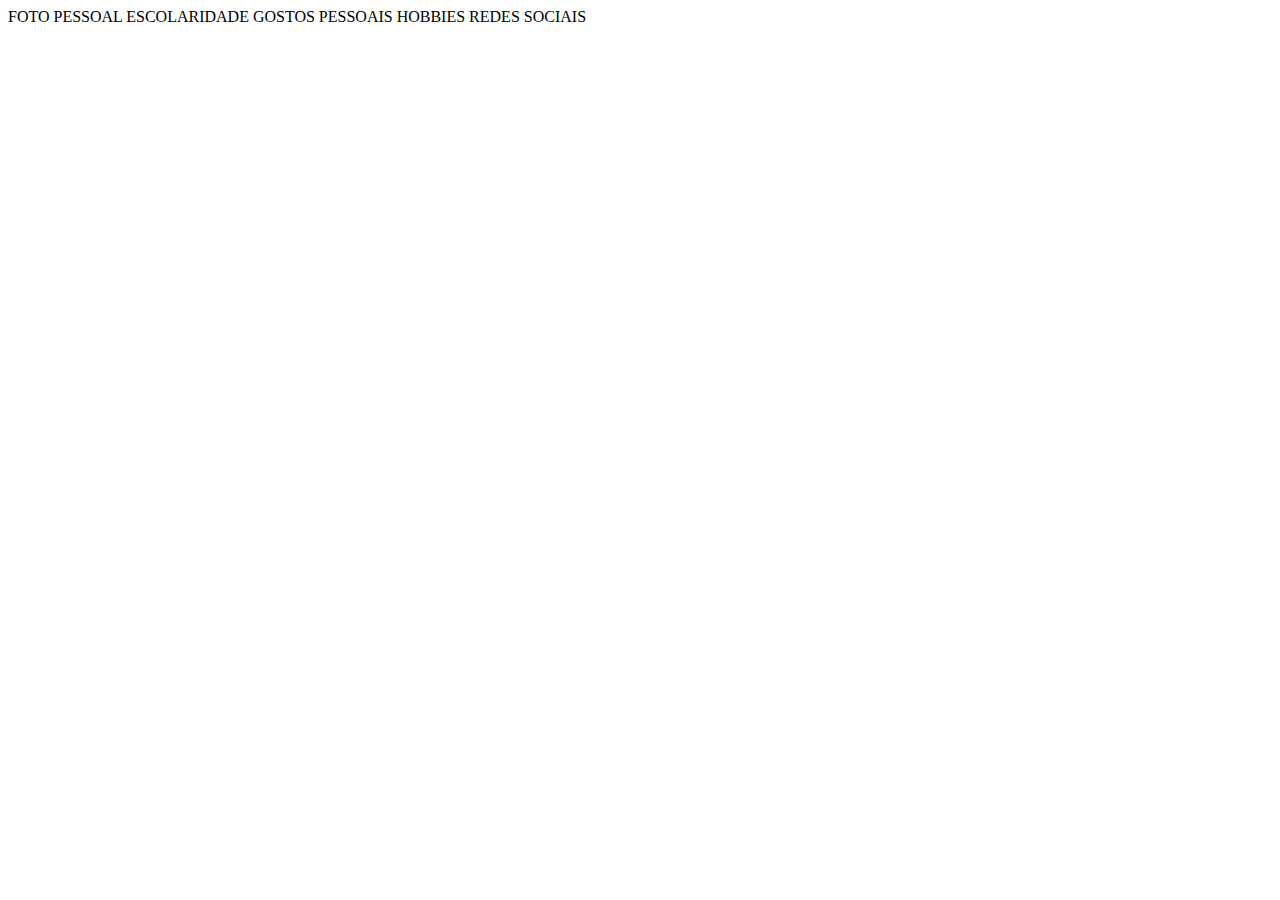
==== index.html @ 662c3981 "inserindo atividade dia 1 de agosto" ====
<!DOCTYPE html>
<html lang="en">
<head>
    <meta charset="UTF-8">
    <meta name="viewport" content="width=device-width, initial-scale=1.0">
    <title>Document</title>
</head>
<body>
    FOTO PESSOAL

    ESCOLARIDADE

    GOSTOS PESSOAIS

    HOBBIES

    REDES SOCIAIS
</body>
</html>
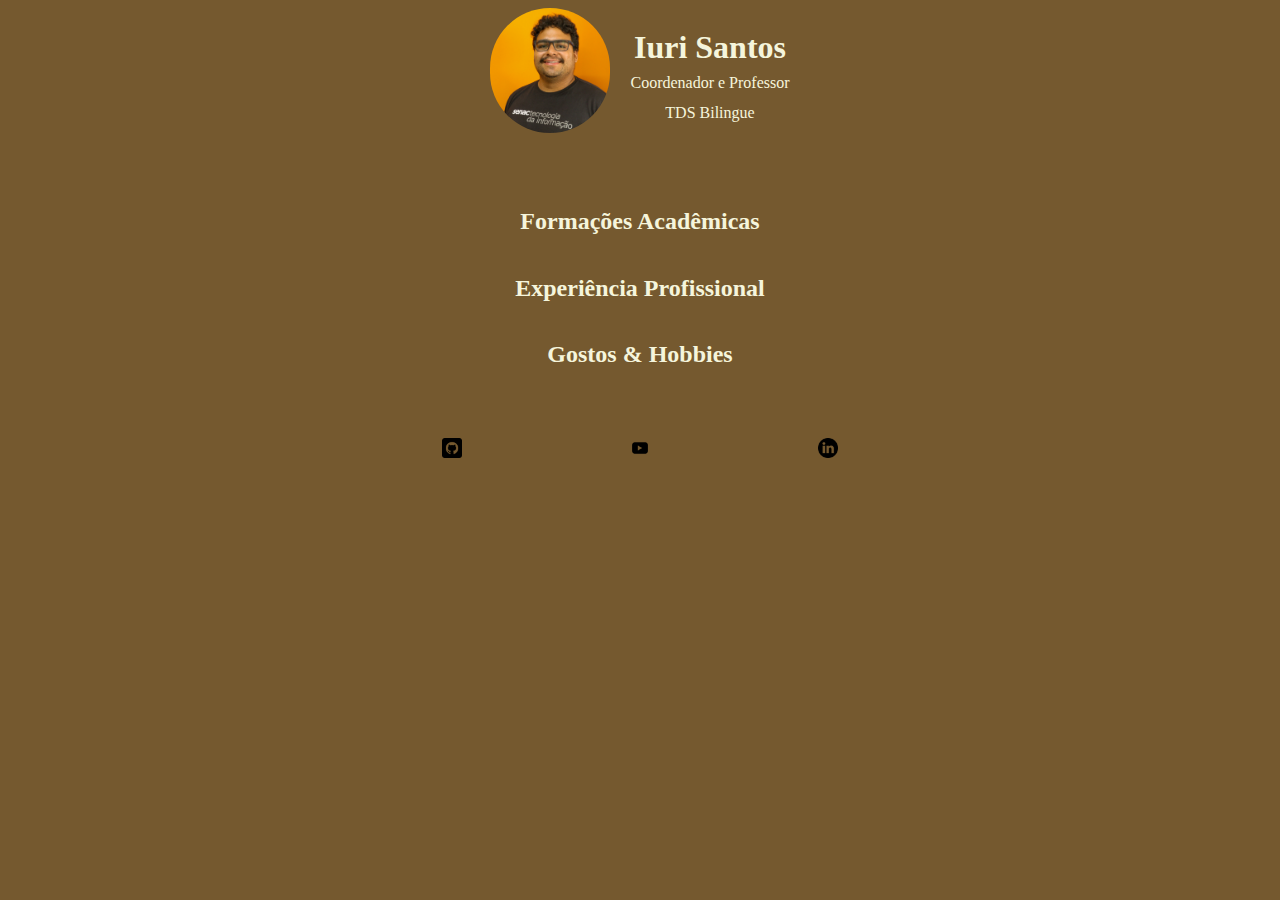
==== commit 3ab29f56: "desenvolvido em aula" ====
--- a/index.html
+++ b/index.html
@@ -1,19 +1,50 @@
 <!DOCTYPE html>
 <html lang="en">
+
 <head>
     <meta charset="UTF-8">
+    <link rel="stylesheet" href="style.css">
     <meta name="viewport" content="width=device-width, initial-scale=1.0">
-    <title>Document</title>
+    <title>Site Pessoal</title>
 </head>
+
 <body>
-    FOTO PESSOAL
 
-    ESCOLARIDADE
+    <div class="photoName">
+        <img class="personalPhoto" src="img/me.png">
+        <div class="profileText">
+            <h1 class="name">
+                Iuri Santos
+            </h1>
+            <div class="descTitle">
+                <p id="tituloIuri"> Coordenador e Professor</p>
+                <p id="tds"> TDS Bilingue </p>
+            </div>
+        </div>
+    </div>
 
-    GOSTOS PESSOAIS
+    <div class="description">
+        <a href="formacao.html">
+            <h2>
+                Formações Acadêmicas
+            </h2>
+        </a>
+        <a href="xp.html">
+            <h2>
+                Experiência Profissional
+            </h2>
+        </a>
+        <a href="hobbies.html">
+            <h2>
+                Gostos & Hobbies
+            </h2>
+        </a>
+    </div>
+    <footer>
+        <a href="https://github.com/iurisaints"><img class="social" src="img/github.png" alt="git icon"></a>
+        <a href="https://www.youtube.com/@IuriSantosTech"><img class="social" src="img/youtube.png" alt="git icon"></a>
+        <a href="https://linkedin.com/iuri-n-santos"><img class="social" src="img/linkedin.png" alt="git icon"></a>
+    </footer>
+</body>
 
-    HOBBIES
-
-    REDES SOCIAIS
-</body>
 </html>--- a/style.css
+++ b/style.css
@@ -0,0 +1,72 @@
+body{
+    background-color: rgb(117, 89, 47);
+}
+
+a{
+    text-decoration: none;
+    color: beige;
+}
+
+.photoName{
+    display: flex;
+    justify-content: center;
+}
+
+.tituloIuri{
+    padding-top: -20px;
+}
+
+.profileText{
+    padding-left: 20px;
+    color: beige;
+    display: flex;
+    flex-direction: column;
+    justify-content: center;
+    align-items: center;
+}
+
+.descTitle{
+    display: flex;
+    position: relative;
+    flex-direction: column;
+    justify-content: center;
+    align-items: center;
+    top: -30px;
+}
+
+#tds{
+    display: flex;
+    position: relative;
+    top: -20px;
+}
+
+.personalPhoto{
+    width: 120px;
+    height: 125px;
+    border-radius: 100px;
+}
+
+.description{
+    display: flex;
+    flex-direction: column;
+    align-items: center;
+}
+
+footer{
+    padding-left: 350px;
+    padding-right: 350px;
+    padding-top: 50px;
+    display: flex;
+    flex-direction: row;
+    justify-content: space-around;
+    align-items: end;
+}
+
+.social{
+    width: 20px;
+    height: 20px;
+}
+
+.postContent{
+    display: flex;
+}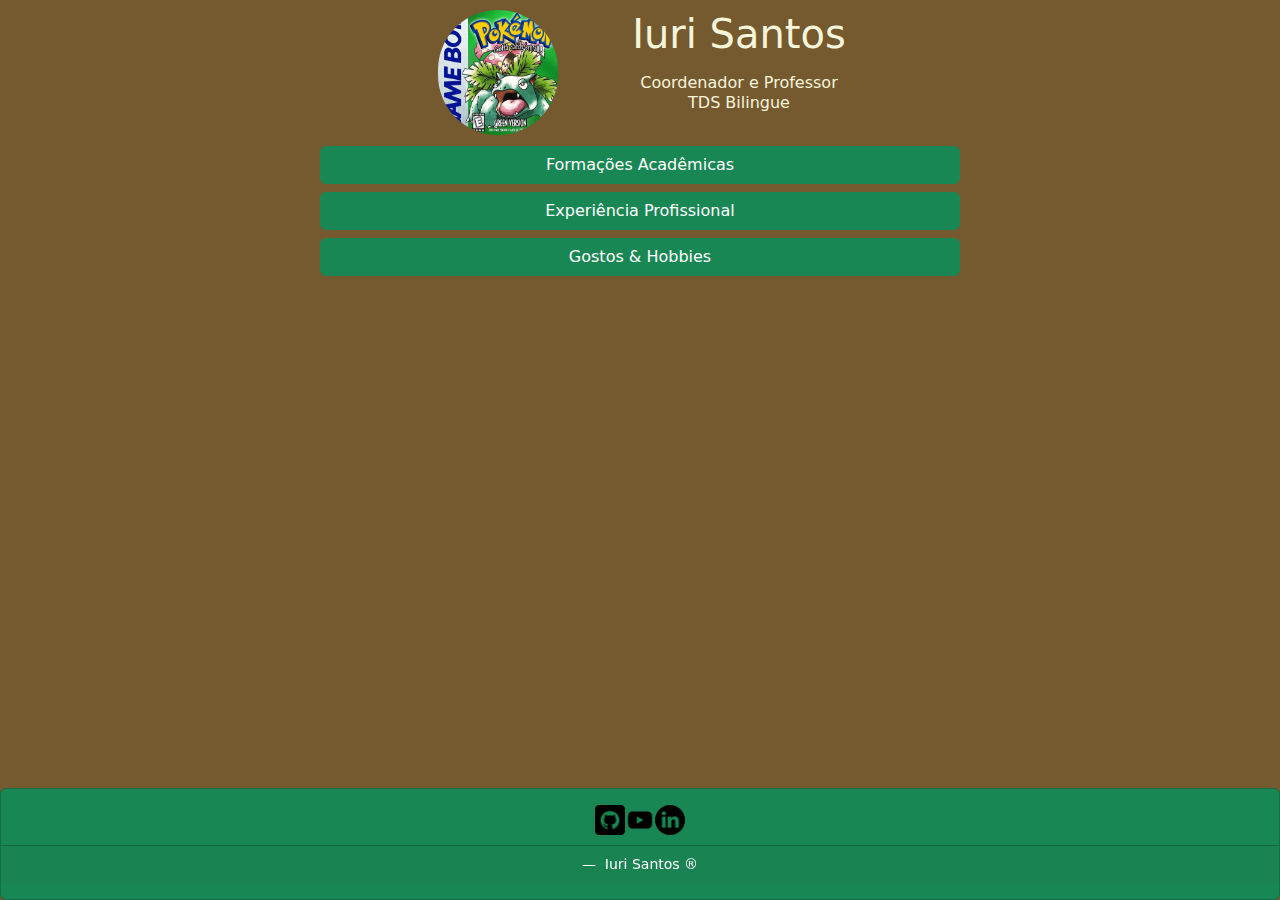
==== commit 7d47977a: "atividade com bootstrap em aula" ====
--- a/index.html
+++ b/index.html
@@ -3,6 +3,7 @@
 
 <head>
     <meta charset="UTF-8">
+    <link href="https://cdn.jsdelivr.net/npm/bootstrap@5.3.3/dist/css/bootstrap.min.css" rel="stylesheet" integrity="sha384-QWTKZyjpPEjISv5WaRU9OFeRpok6YctnYmDr5pNlyT2bRjXh0JMhjY6hW+ALEwIH" crossorigin="anonymous">
     <link rel="stylesheet" href="style.css">
     <meta name="viewport" content="width=device-width, initial-scale=1.0">
     <title>Site Pessoal</title>
@@ -10,41 +11,41 @@
 
 <body>
 
-    <div class="photoName">
-        <img class="personalPhoto" src="img/me.png">
-        <div class="profileText">
-            <h1 class="name">
-                Iuri Santos
-            </h1>
-            <div class="descTitle">
-                <p id="tituloIuri"> Coordenador e Professor</p>
-                <p id="tds"> TDS Bilingue </p>
+    <div class="container text-center headerSite">
+        <div class="row justify-content-md-center">
+            <div class="col-md-2">
+                <img class="personalPhoto" src="img/greenleaf.jpg">
+            </div>
+            <div class="col-md-3 profileText">
+                <h1 class="name">
+                    Iuri Santos
+                </h1>
+                <div class="descTitle">
+                    <p id="tituloIuri"> Coordenador e Professor</p>
+                    <p id="tds"> TDS Bilingue </p>
+                </div>
             </div>
         </div>
     </div>
+    <div class="d-grid gap-2 col-6 mx-auto">
+        <a class="btn btn-success" href="formacao.html" role="button">Formações Acadêmicas</a>
+        <a class="btn btn-success" href="xp.html" role="button">Experiência Profissional</a>
+        <a class="btn btn-success" href="hobbies.html" role="button">Gostos & Hobbies</a>
+    </div>
 
-    <div class="description">
-        <a href="formacao.html">
-            <h2>
-                Formações Acadêmicas
-            </h2>
-        </a>
-        <a href="xp.html">
-            <h2>
-                Experiência Profissional
-            </h2>
-        </a>
-        <a href="hobbies.html">
-            <h2>
-                Gostos & Hobbies
-            </h2>
-        </a>
+    <div class="fixed-bottom card text-bg-success text-center">
+        <footer class="card-body justify-content-md-center">
+            <a href="https://github.com/iurisaints"><img class="social" src="img/github.png" alt="git icon"></a>
+            <a href="https://www.youtube.com/@IuriSantosTech"><img class="social" src="img/youtube.png" alt="git icon"></a>
+            <a href="https://linkedin.com/iuri-n-santos"><img class="social" src="img/linkedin.png" alt="git icon"></a>
+        </footer>
+        <div class="card-footer blockquote-footer">
+            Iuri Santos ®
+          </div>
     </div>
-    <footer>
-        <a href="https://github.com/iurisaints"><img class="social" src="img/github.png" alt="git icon"></a>
-        <a href="https://www.youtube.com/@IuriSantosTech"><img class="social" src="img/youtube.png" alt="git icon"></a>
-        <a href="https://linkedin.com/iuri-n-santos"><img class="social" src="img/linkedin.png" alt="git icon"></a>
-    </footer>
+    <script src="https://cdn.jsdelivr.net/npm/bootstrap@5.3.3/dist/js/bootstrap.bundle.min.js"
+        integrity="sha384-YvpcrYf0tY3lHB60NNkmXc5s9fDVZLESaAA55NDzOxhy9GkcIdslK1eN7N6jIeHz"
+        crossorigin="anonymous"></script>
 </body>
 
 </html>--- a/style.css
+++ b/style.css
@@ -5,11 +5,6 @@
 a{
     text-decoration: none;
     color: beige;
-}
-
-.photoName{
-    display: flex;
-    justify-content: center;
 }
 
 .tituloIuri{
@@ -31,7 +26,7 @@
     flex-direction: column;
     justify-content: center;
     align-items: center;
-    top: -30px;
+    top: 5px;
 }
 
 #tds{
@@ -62,9 +57,15 @@
     align-items: end;
 }
 
+.headerSite{
+    padding-top: 10px;
+}
+
 .social{
-    width: 20px;
-    height: 20px;
+    width: 30px;
+    height: 40px;
+    position: relative;
+    padding-bottom: 10px;
 }
 
 .postContent{
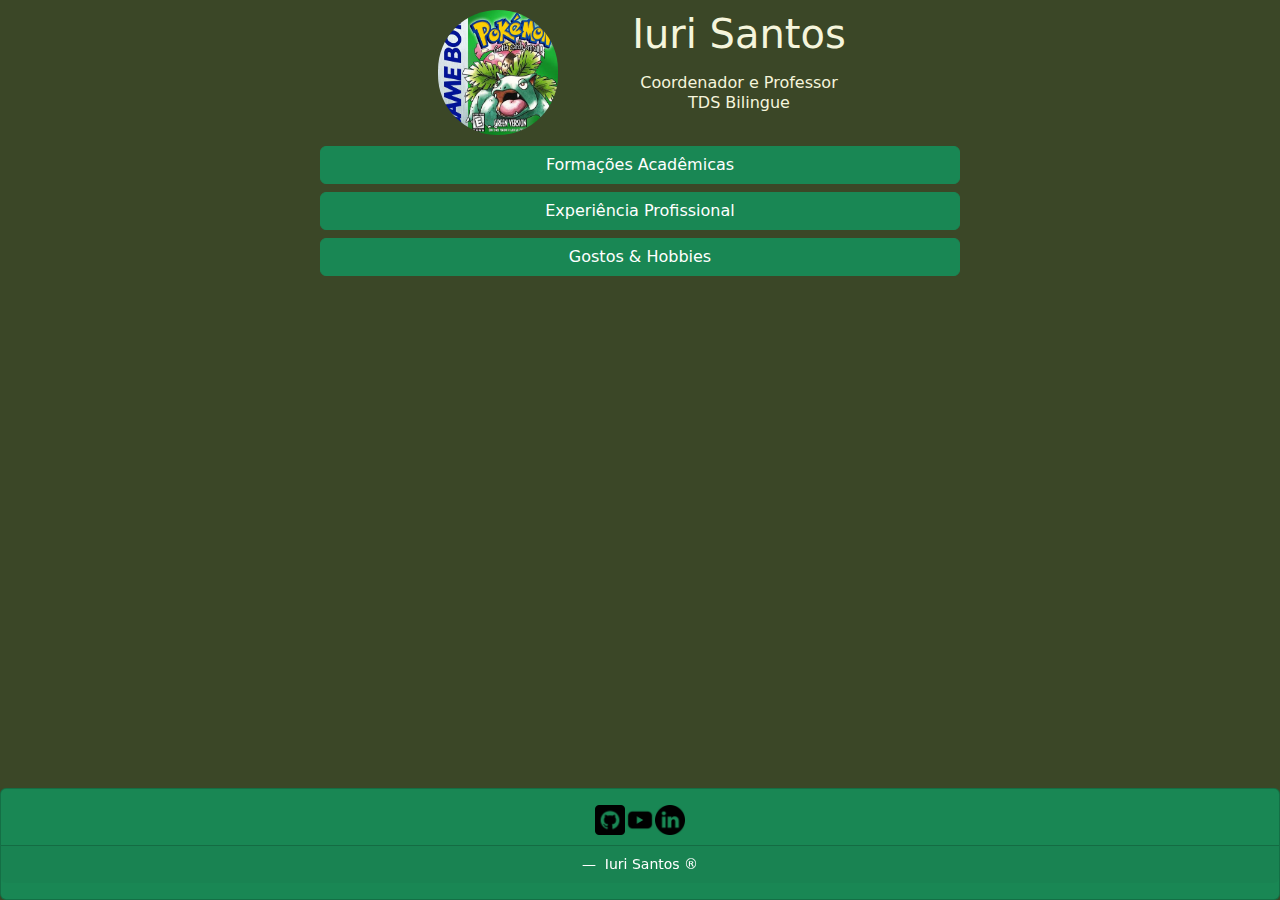
==== commit 21413574: "atualizando pagina de hobbies" ====
--- a/index.html
+++ b/index.html
@@ -32,7 +32,6 @@
         <a class="btn btn-success" href="xp.html" role="button">Experiência Profissional</a>
         <a class="btn btn-success" href="hobbies.html" role="button">Gostos & Hobbies</a>
     </div>
-
     <div class="fixed-bottom card text-bg-success text-center">
         <footer class="card-body justify-content-md-center">
             <a href="https://github.com/iurisaints"><img class="social" src="img/github.png" alt="git icon"></a>
--- a/style.css
+++ b/style.css
@@ -1,14 +1,18 @@
 body{
-    background-color: rgb(117, 89, 47);
+    background-color: rgb(59, 71, 39);
 }
 
-a{
+a, #hob{
     text-decoration: none;
     color: beige;
 }
 
 .tituloIuri{
     padding-top: -20px;
+}
+
+.imgCarou{
+    height: 400px;
 }
 
 .profileText{
